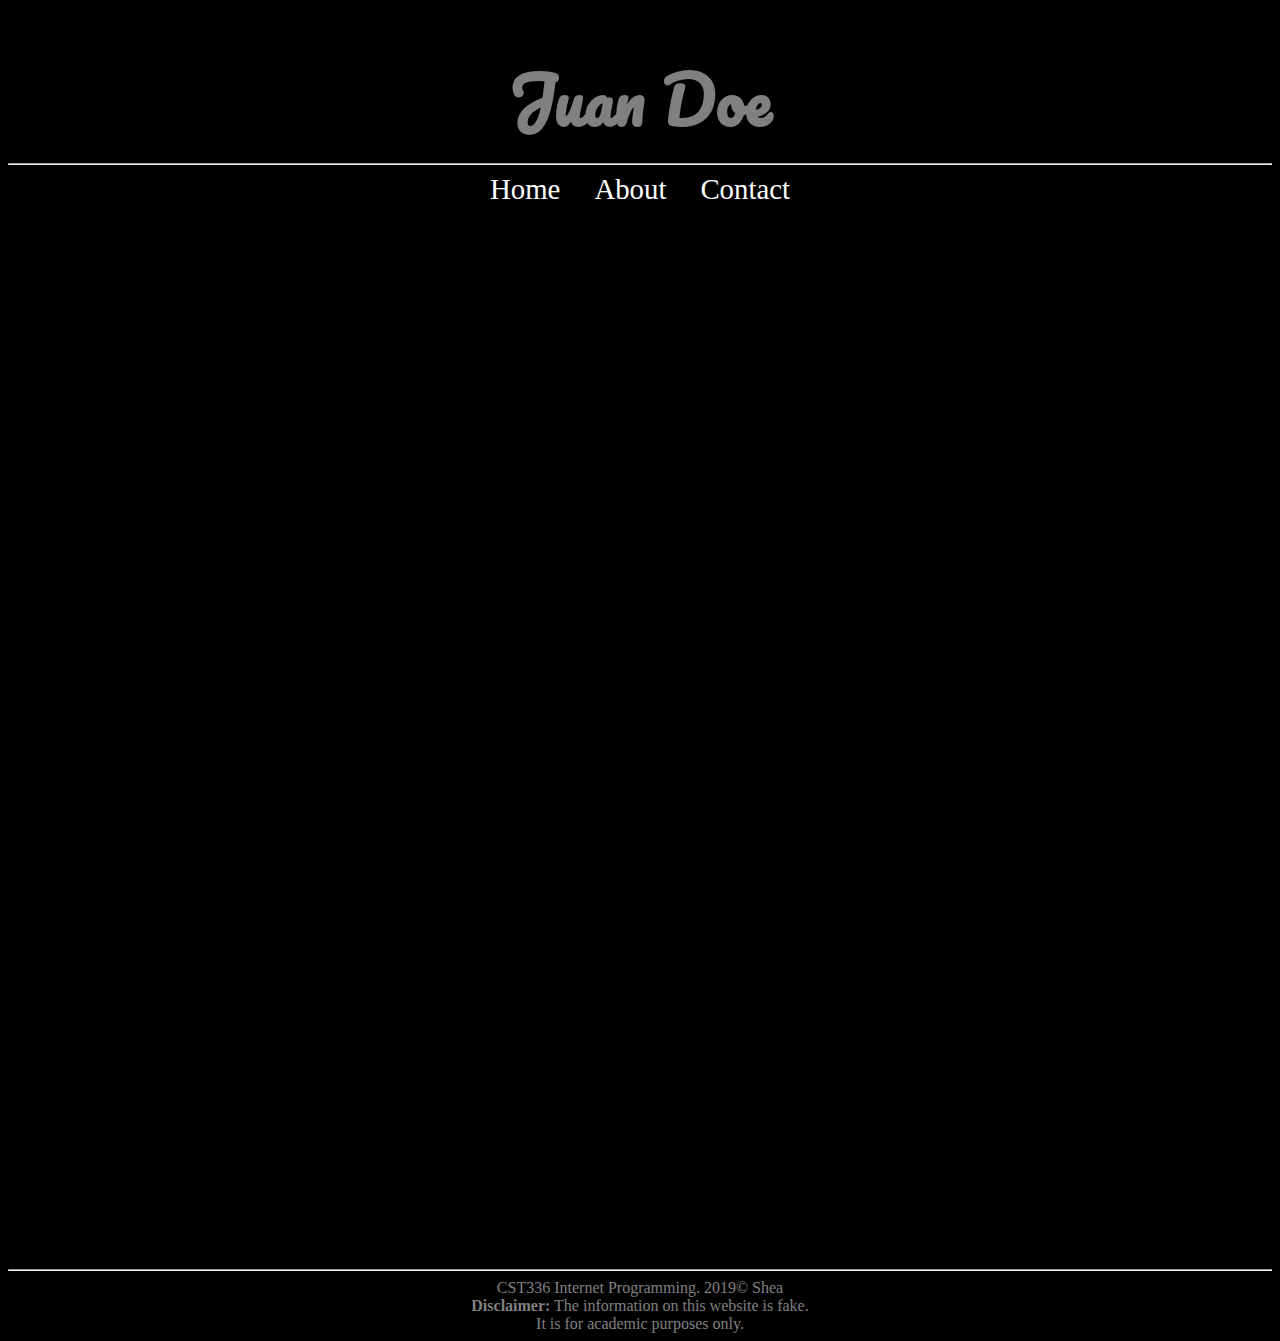
==== contact.html @ d2beb467 "fixed some stuff" ====
<!DOCTYPE html>
<html>
<!--

First Website
and comment
in html
(comments can span multiple lines)

-->

<!-- This is the head -->
<!-- All styles and javascript go inside the head -->
    <head>
        <meta charset="utf-8" />
      <title> Juan Doe: Personal Website </title>
      <link href="css/styles.css" rel="stylesheet" type="text/css" />
      <link href="https://fonts.googleapis.com/css?family=Pacifico&display=swap" rel="stylesheet">
    </head>
<!-- closing head -->

    <!-- This is the body -->
    <!-- This is where we place the content of our website -->
    <body>
        <header>
          <h1> Juan Doe </h1>
        </header>
        <hr />
        <nav>
          <a href="index.php">Home</a>
          <a href="about.html">About</a>
          <a href="contact.html">Contact</a>
        </nav>
        <br /><br />
      
        <div id="content">
          <iframe src="https://docs.google.com/forms/d/e/1FAIpQLSdjYBBzp0D8Hzos_jwlPvCX5cv0MdAbad-rRoc6-ePBfFTPVA/viewform?embedded=true" width="640" height="1015" frameborder="0" marginheight="0" marginwidth="0">Loading...</iframe>
        </div>
        
        <!-- This is the footer -->
        <!-- The footer goes inside the body but not always -->
        <footer>
            <hr>
              CST336 Internet Programming. 2019&copy Shea <br />
              <strong>Disclaimer:</strong> The information on this website is fake. <br />
              It is for academic purposes only.            
        </footer>
        <!-- closing footer -->
        
    </body>
    <!-- closing body -->

</html>
---- css/styles.css ----
body {
  background-color:black;
  color:gray;
}

header, main, nav, footer {
  text-align: center;
}

nav a {
  padding: 15px;
  padding-bottom: 4px;
  font-size: 1.8em;
  text-decoration: none;
  color: white;
}

nav a:hover {
  border-bottom:2px orange solid;
  font-size: 2em;
  transition: .9s;
}

main {
  display: flex;
  justify-content: center;
}

table {
  margin: 0px auto;
}

td {
  padding-right: 10px;
  font-size: 1.3em;
}

td strong {
  color: orange;
}

#table-header {
  background-color: #351a00;
}

.table-row {
  background-color: #753900;
}

.hobby{
  color: yellow;
}

ul {
  width:500px;
  margin: 0 auto;
  text-align: left;
}

h1 {
  font-family: 'Pacifico', cursive;
  font-size: 4em;
  margin-bottom: 0px;
}
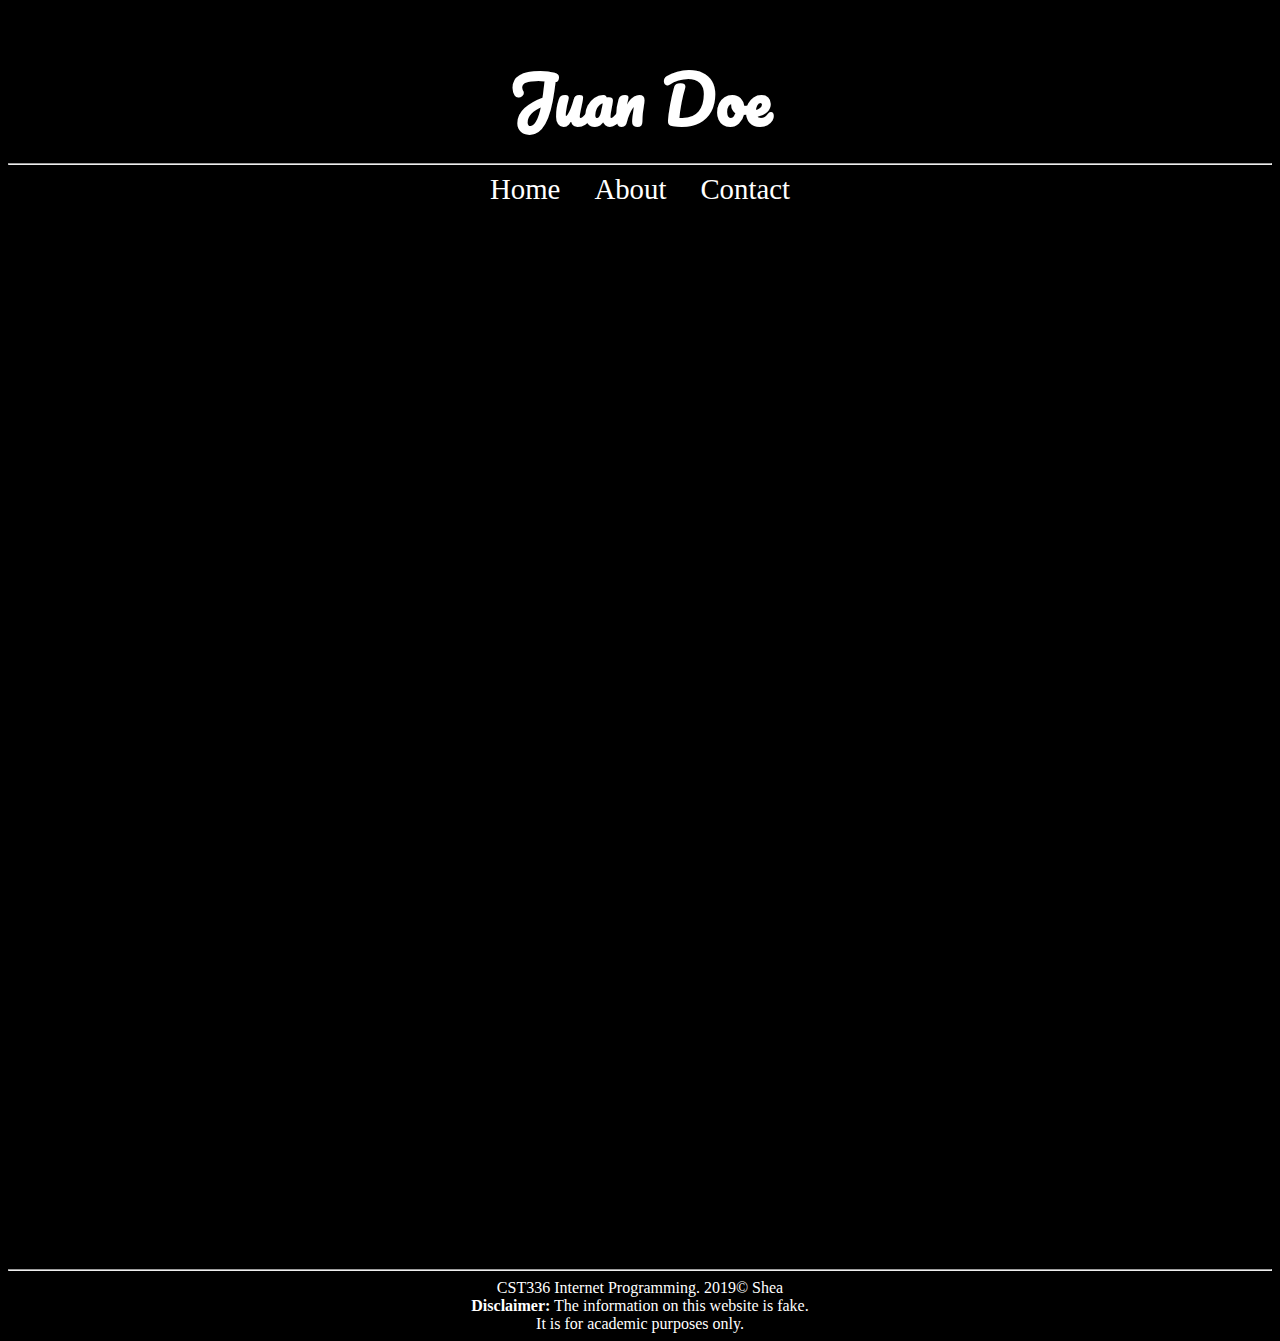
==== commit 10295a63: "fixed some stuff" ====
--- a/contact.html
+++ b/contact.html
@@ -34,7 +34,7 @@
         <br /><br />
       
         <div id="content">
-          <iframe src="https://docs.google.com/forms/d/e/1FAIpQLSdjYBBzp0D8Hzos_jwlPvCX5cv0MdAbad-rRoc6-ePBfFTPVA/viewform?embedded=true" width="640" height="1015" frameborder="0" marginheight="0" marginwidth="0">Loading...</iframe>
+          <iframe src="https://docs.google.com/forms/d/e/1FAIpQLSenueoXOxVymzzKv5pZFEHZTL-6wdik4QpEyOCGVpC4QIvDjQ/viewform?embedded=true" width="640" height="1015" frameborder="0" marginheight="0" marginwidth="0">Loading...</iframe>
         </div>
         
         <!-- This is the footer -->
--- a/css/styles.css
+++ b/css/styles.css
@@ -1,6 +1,6 @@
 body {
   background-color:black;
-  color:gray;
+  color:white;
 }
 
 header, main, nav, footer {
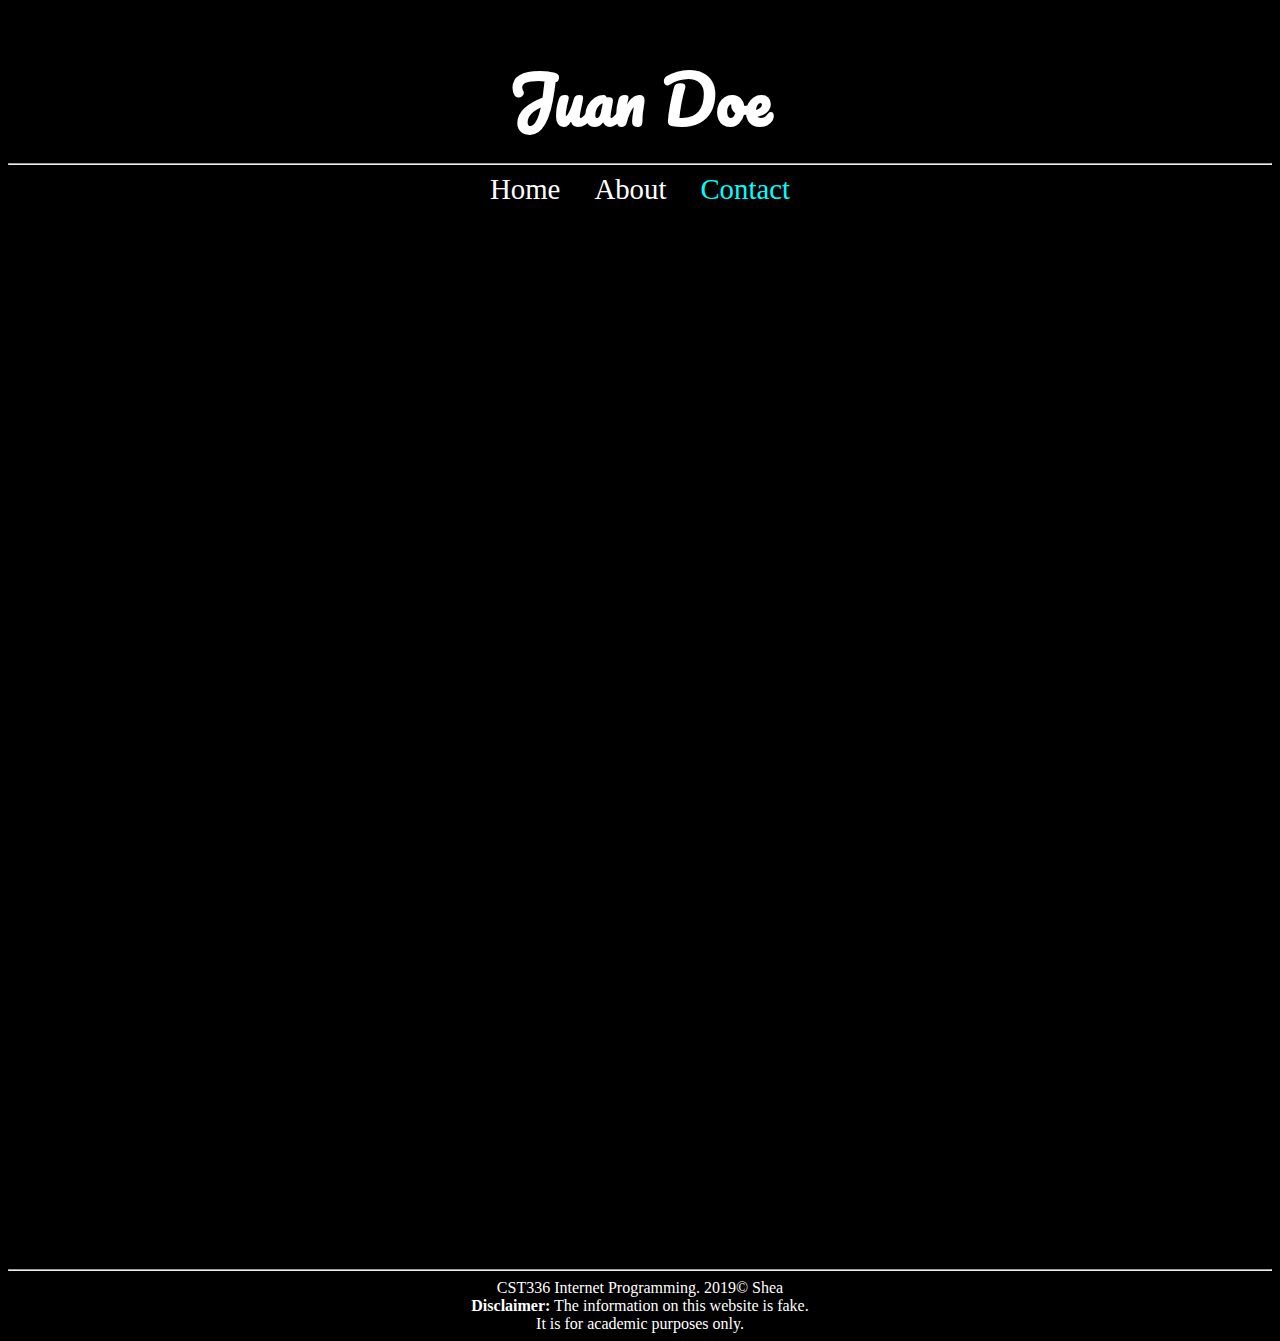
==== commit eb08ea5c: "fixed some stuff" ====
--- a/contact.html
+++ b/contact.html
@@ -29,7 +29,7 @@
         <nav>
           <a href="index.php">Home</a>
           <a href="about.html">About</a>
-          <a href="contact.html">Contact</a>
+          <a class="active" href="contact.html">Contact</a>
         </nav>
         <br /><br />
       
--- a/css/styles.css
+++ b/css/styles.css
@@ -1,6 +1,6 @@
 body {
   background-color:black;
-  color:white;
+  color: white;
 }
 
 header, main, nav, footer {
@@ -51,6 +51,10 @@
   color: yellow;
 }
 
+.active{
+  color: #00ffff;
+}
+
 ul {
   width:500px;
   margin: 0 auto;
@@ -61,4 +65,5 @@
   font-family: 'Pacifico', cursive;
   font-size: 4em;
   margin-bottom: 0px;
+  color: white;
 }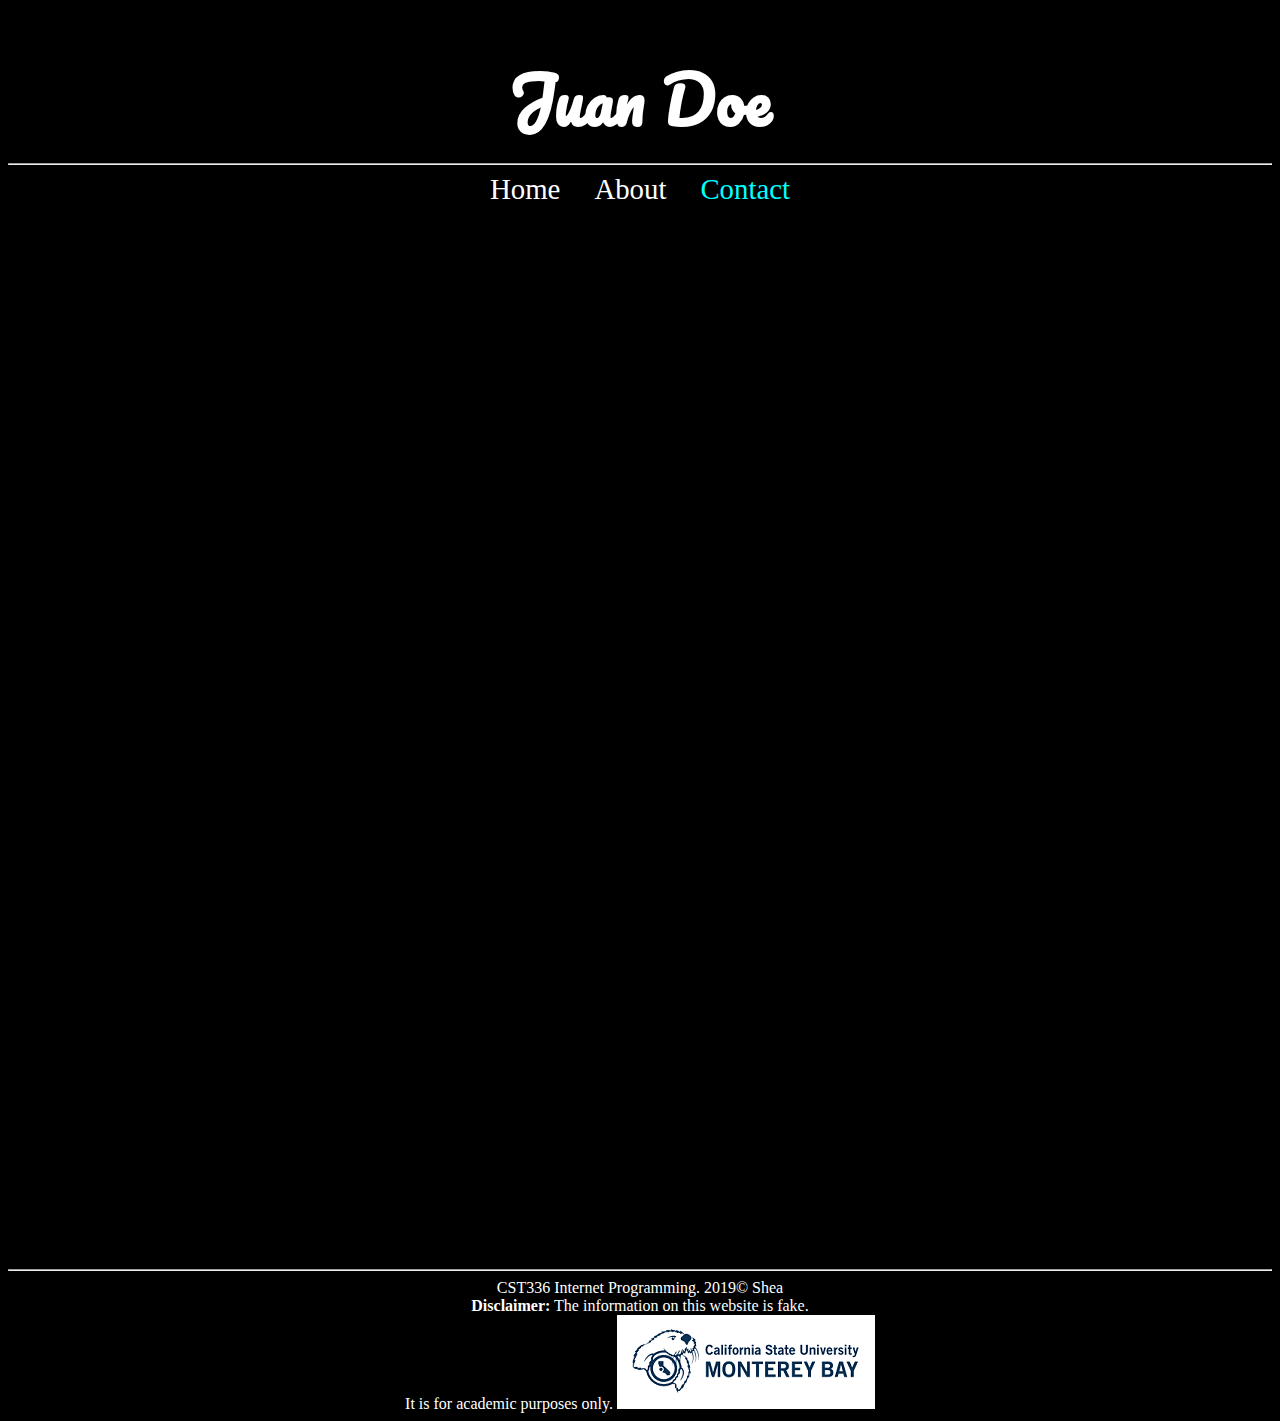
==== commit af21178f: "fixed some stuff" ====
--- a/contact.html
+++ b/contact.html
@@ -43,7 +43,8 @@
             <hr>
               CST336 Internet Programming. 2019&copy Shea <br />
               <strong>Disclaimer:</strong> The information on this website is fake. <br />
-              It is for academic purposes only.            
+              It is for academic purposes only.  
+            <img src="img/logo.png" alt="CSUMB Logo" />
         </footer>
         <!-- closing footer -->
         
--- a/css/styles.css
+++ b/css/styles.css
@@ -39,6 +39,11 @@
   color: orange;
 }
 
+iframe {
+  width: 640px;
+  margin: 0px;
+}
+
 #table-header {
   background-color: #351a00;
 }
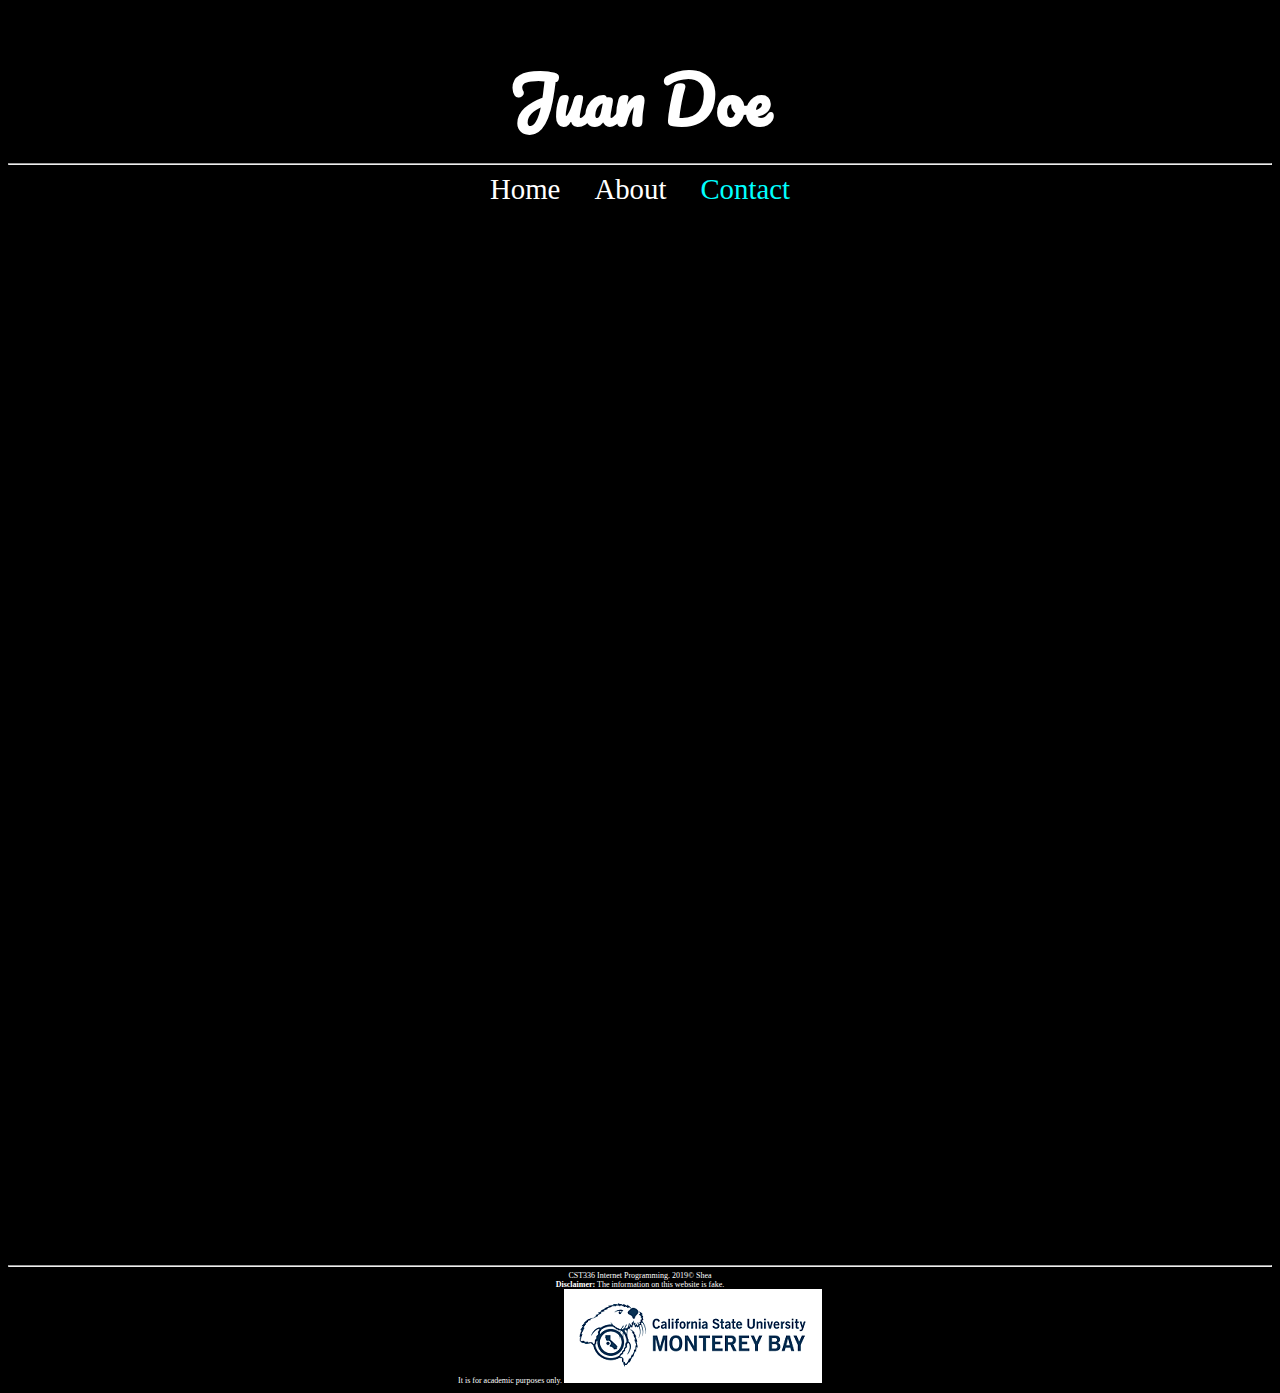
==== commit 6c678864: "fixed some stuff" ====
--- a/contact.html
+++ b/contact.html
@@ -44,7 +44,7 @@
               CST336 Internet Programming. 2019&copy Shea <br />
               <strong>Disclaimer:</strong> The information on this website is fake. <br />
               It is for academic purposes only.  
-            <img src="img/logo.png" alt="CSUMB Logo" />
+            <img id="logo" src="img/logo.png" alt="CSUMB Logo" />
         </footer>
         <!-- closing footer -->
         
--- a/css/styles.css
+++ b/css/styles.css
@@ -48,6 +48,10 @@
   background-color: #351a00;
 }
 
+#logo {
+  align-content:left;
+}
+
 .table-row {
   background-color: #753900;
 }
@@ -71,4 +75,8 @@
   font-size: 4em;
   margin-bottom: 0px;
   color: white;
+}
+
+footer {
+  font-size: .5em;
 }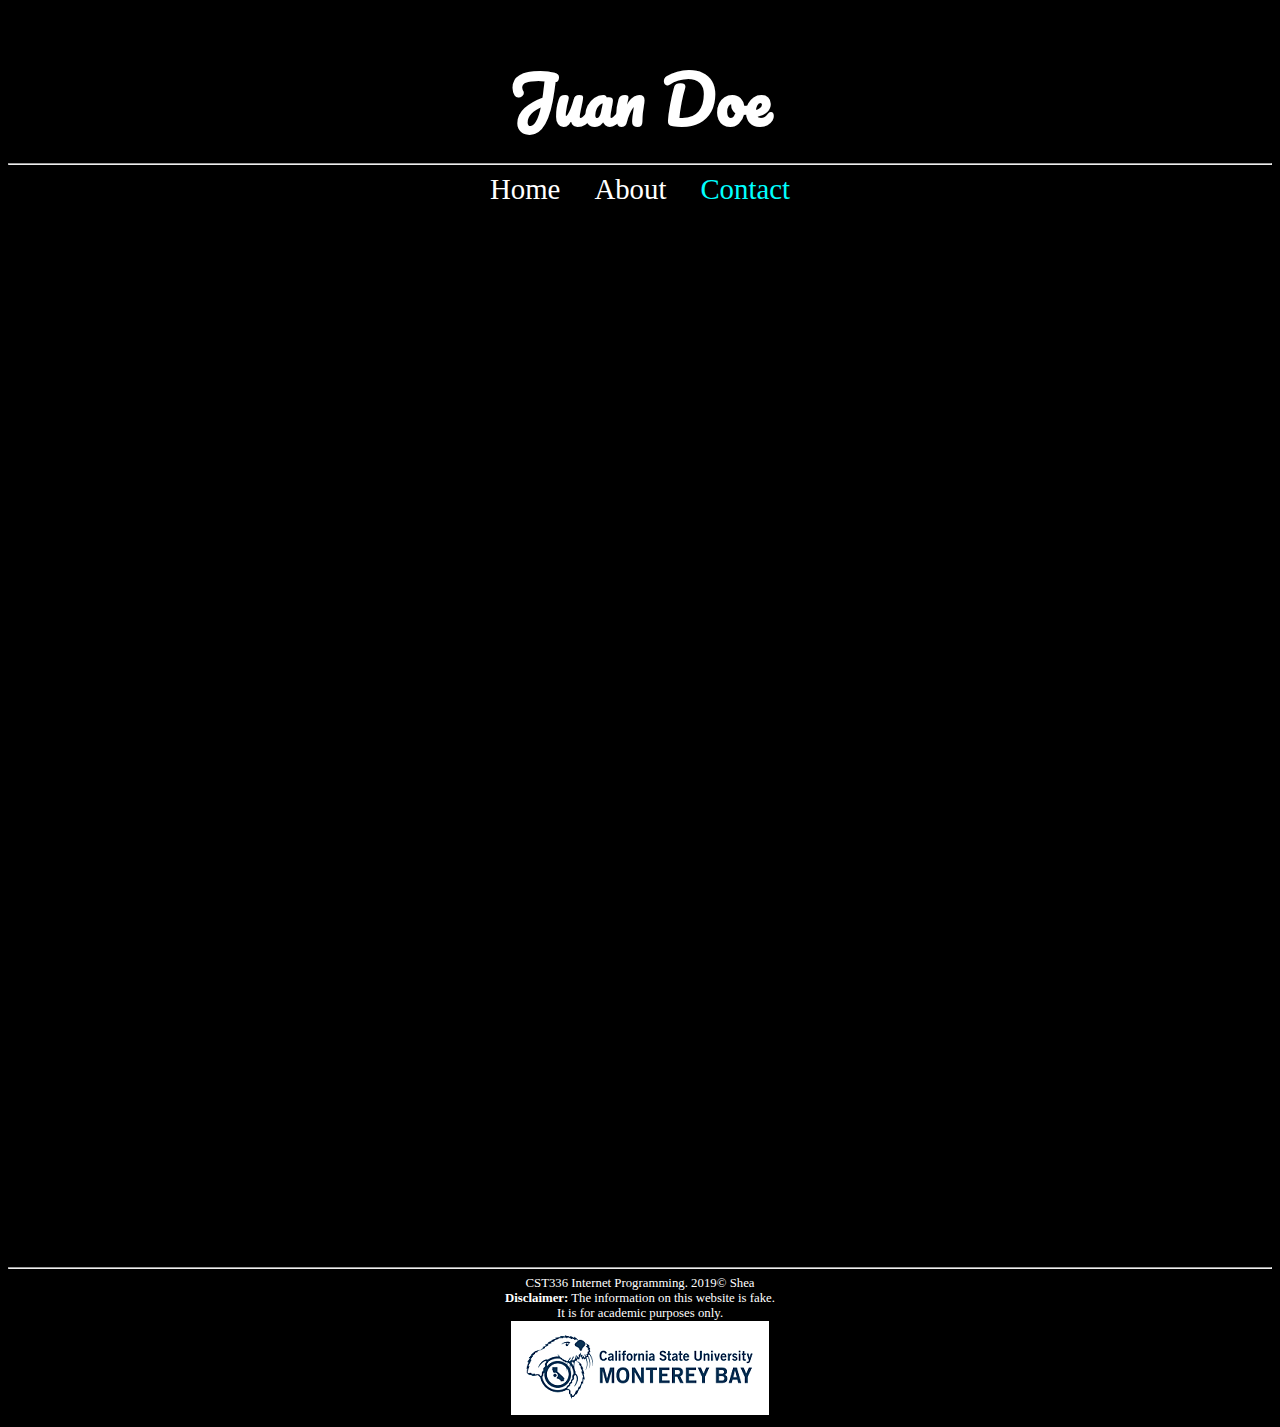
==== commit 677f07a6: "fixed some stuff" ====
--- a/contact.html
+++ b/contact.html
@@ -44,7 +44,9 @@
               CST336 Internet Programming. 2019&copy Shea <br />
               <strong>Disclaimer:</strong> The information on this website is fake. <br />
               It is for academic purposes only.  
-            <img id="logo" src="img/logo.png" alt="CSUMB Logo" />
+            <div>
+              <img src="img/logo.png" alt="CSUMB Logo" />
+            </div>
         </footer>
         <!-- closing footer -->
         
--- a/css/styles.css
+++ b/css/styles.css
@@ -49,7 +49,7 @@
 }
 
 #logo {
-  align-content:left;
+  align-content:right;
 }
 
 .table-row {
@@ -78,5 +78,5 @@
 }
 
 footer {
-  font-size: .5em;
+  font-size: .8em;
 }